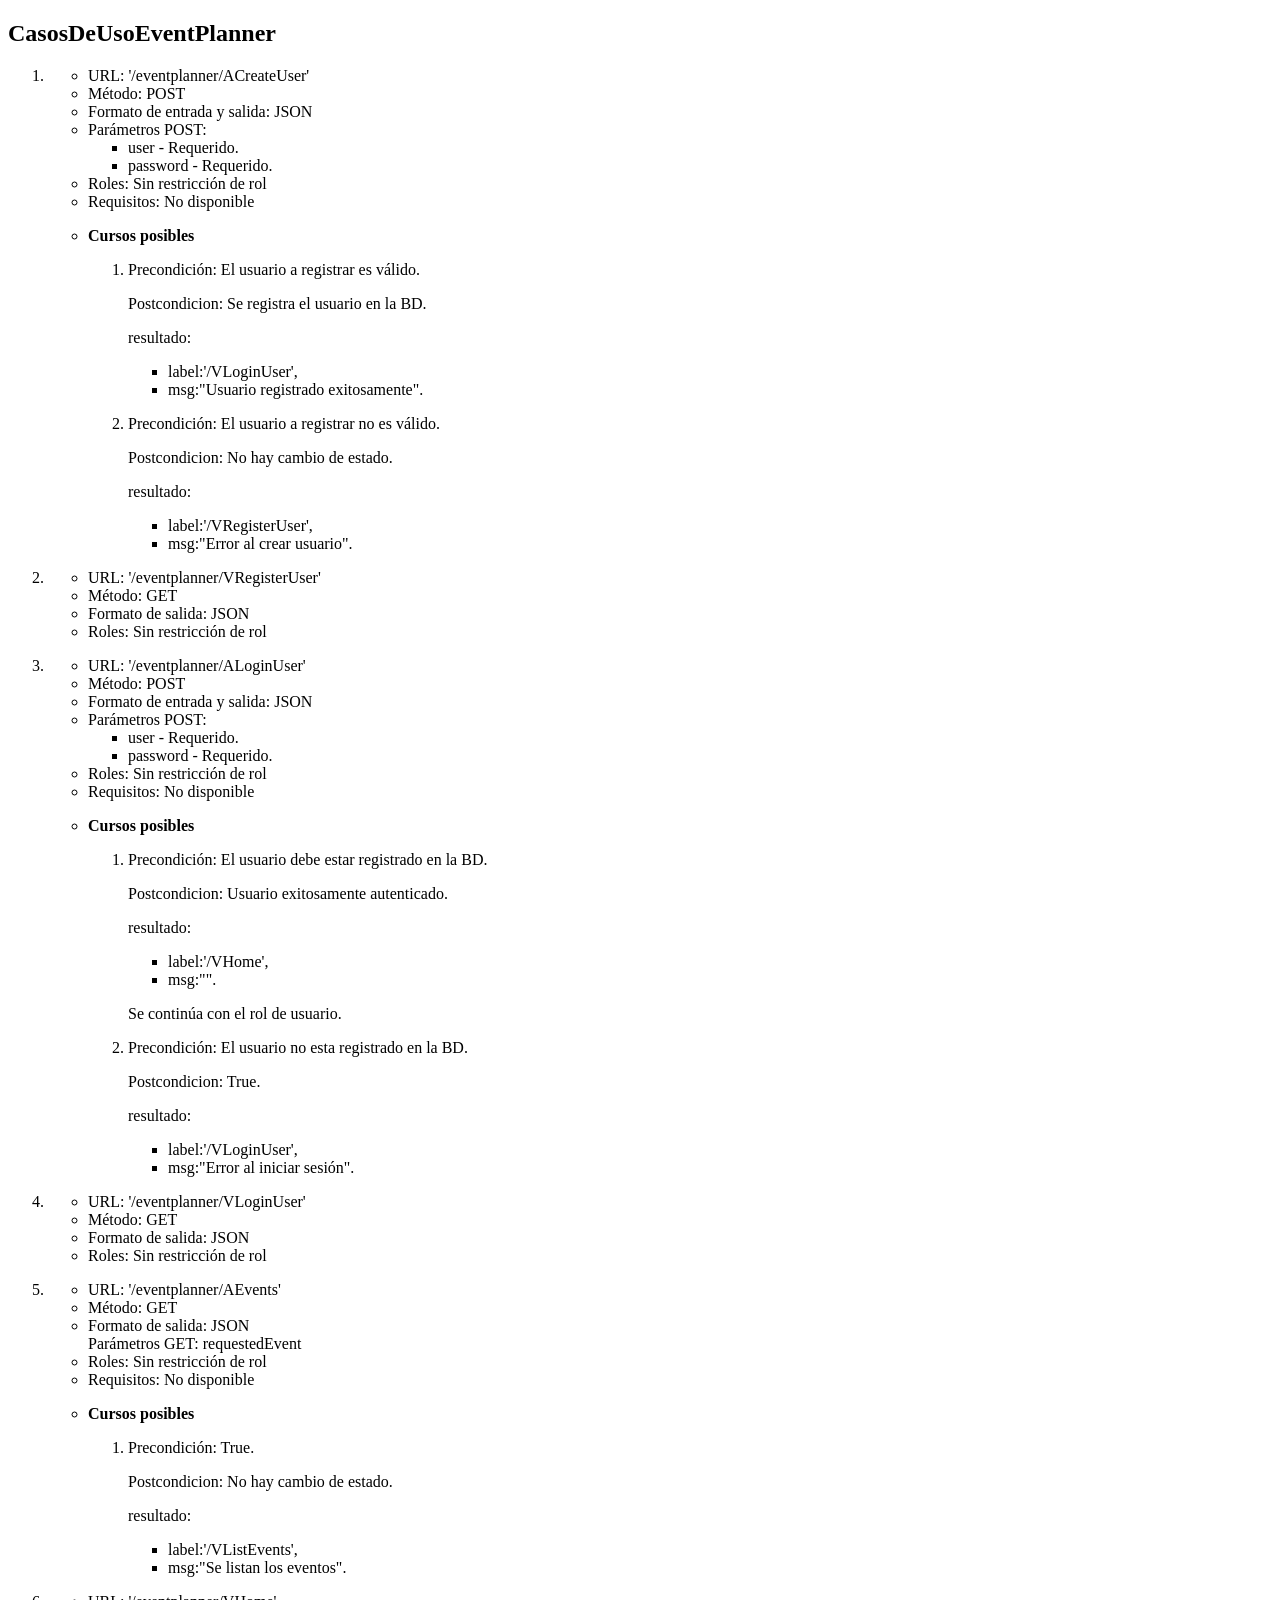
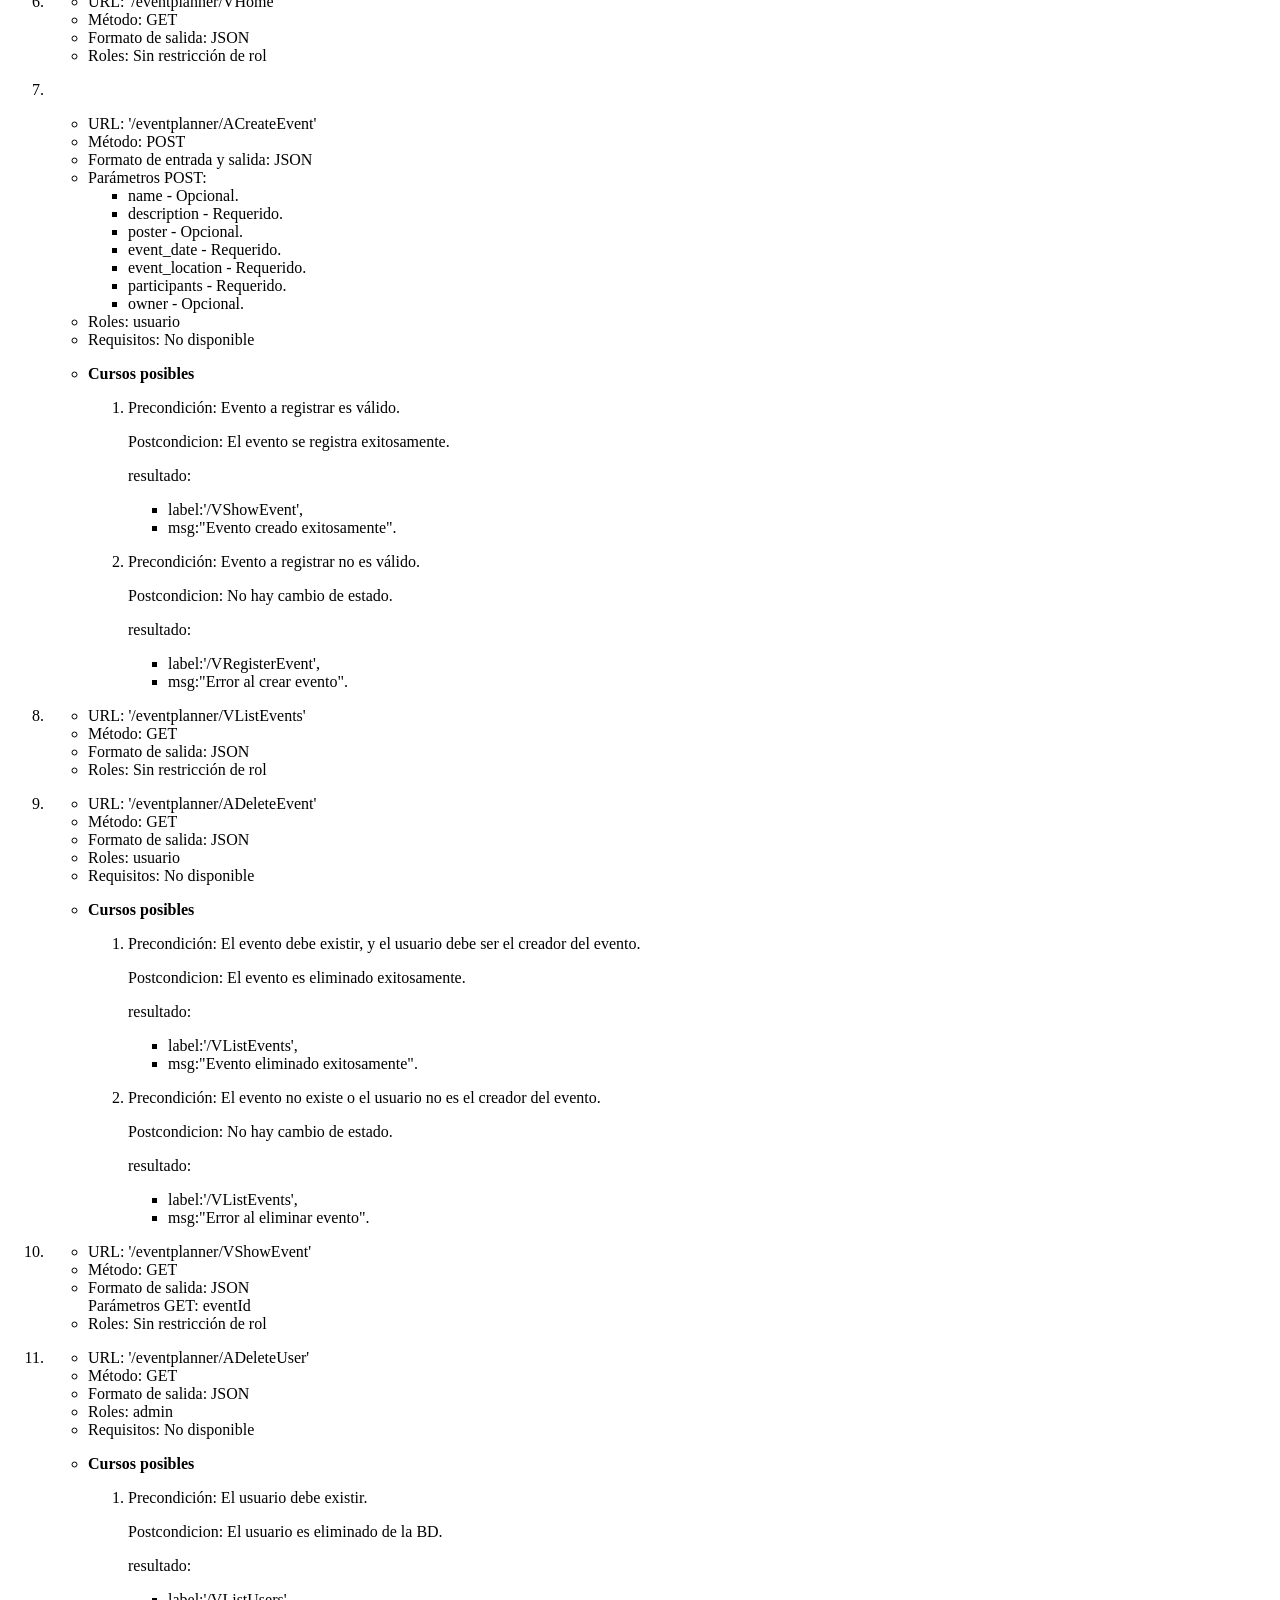
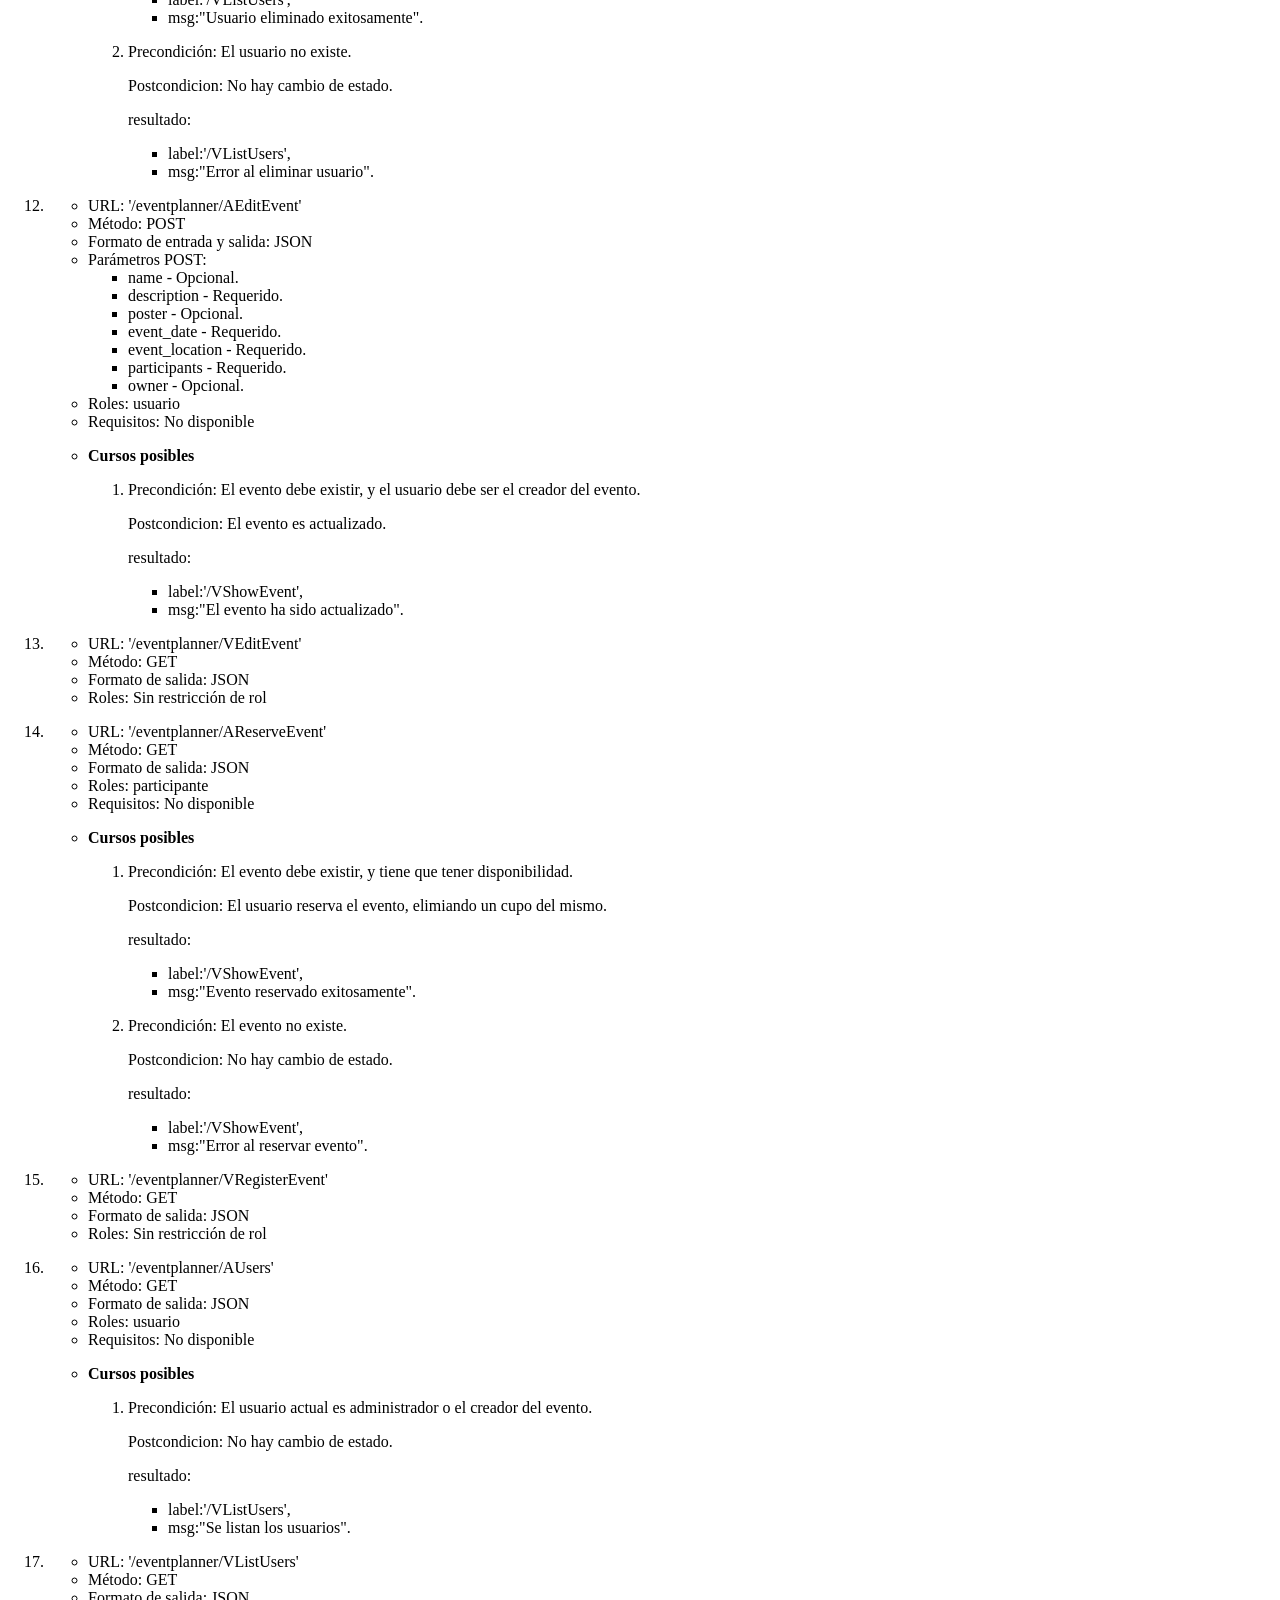
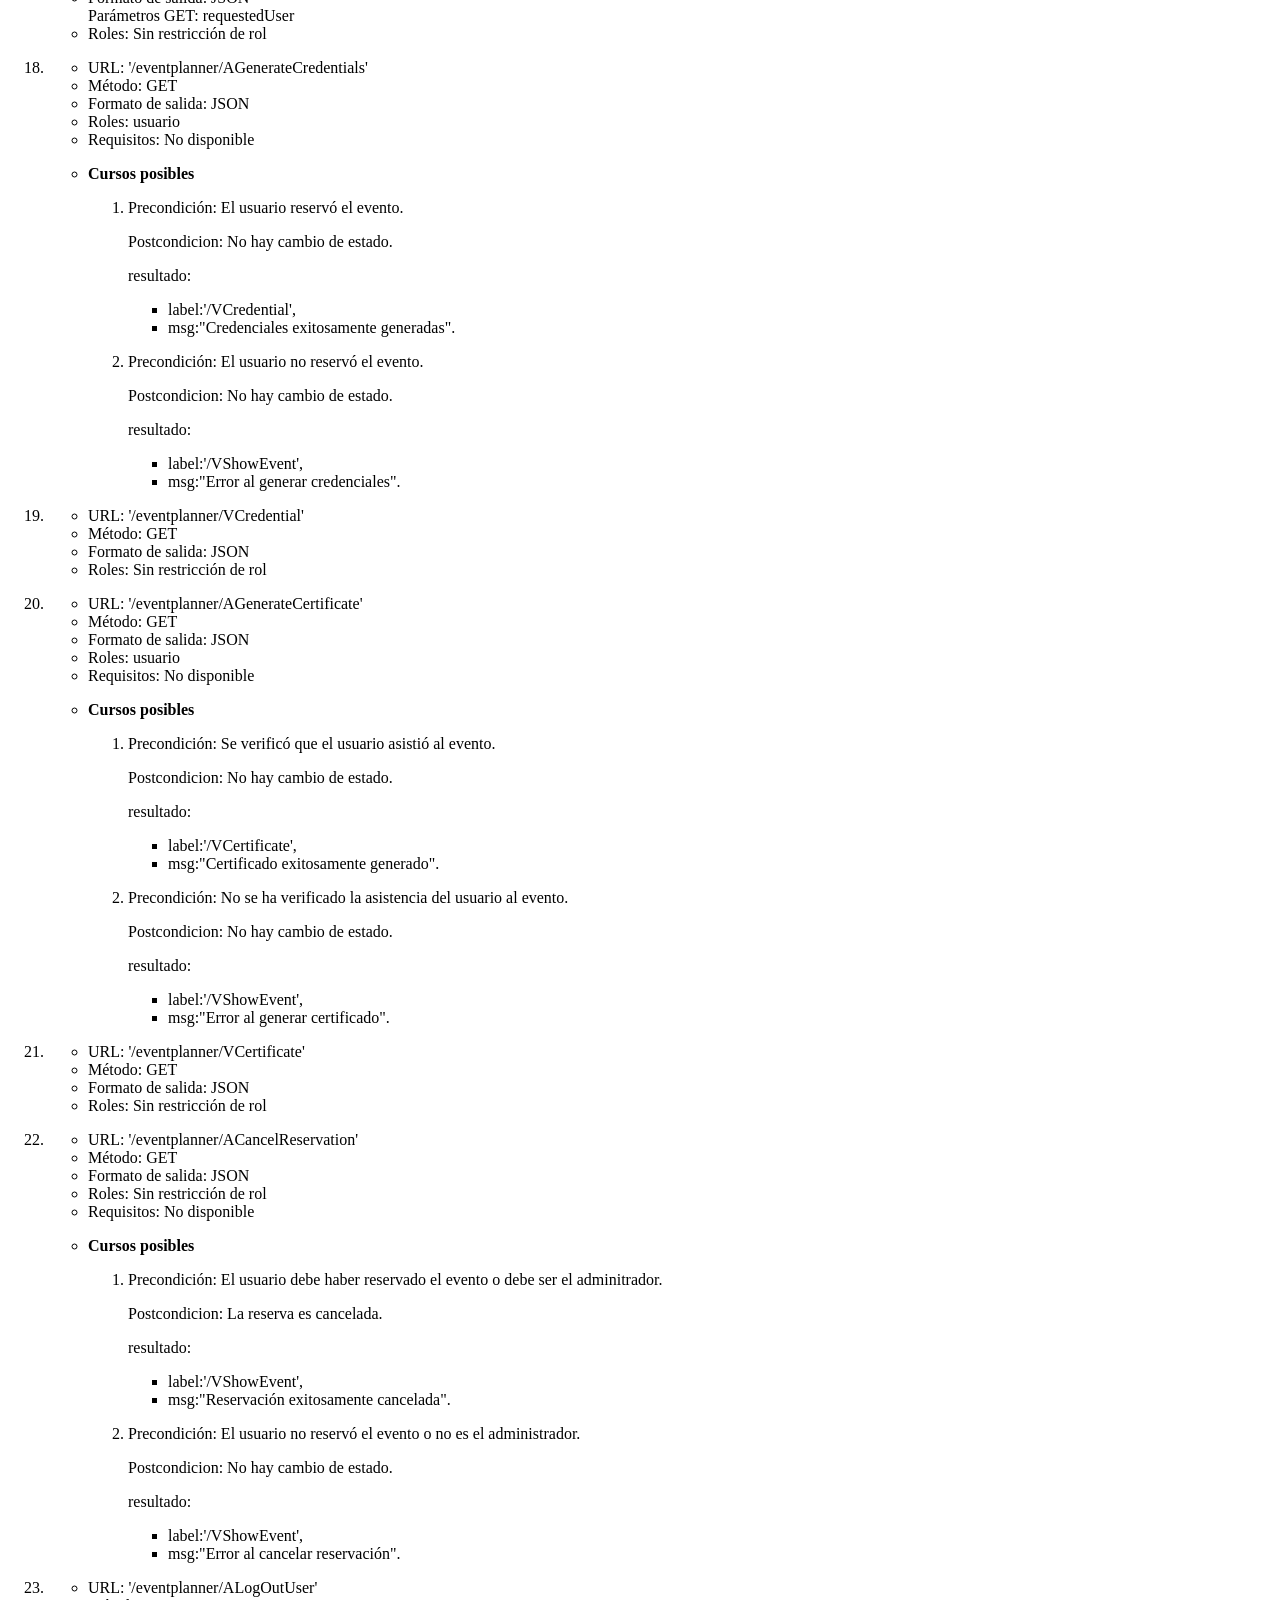
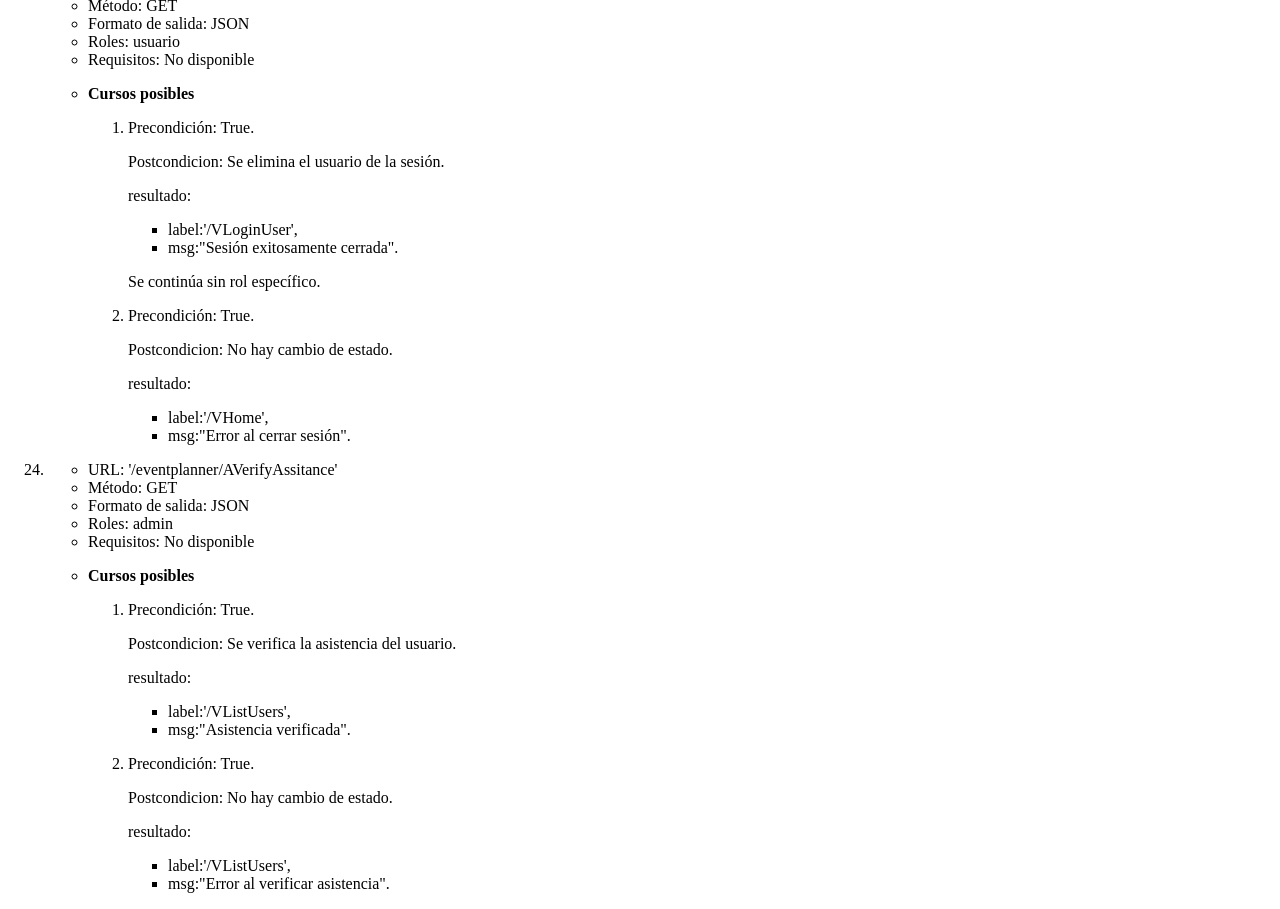
==== app/API.html @ bba498ab "First commit App generated with cohesion (http://cohesion.ddns.net/cohesion/)" ====
<!DOCTYPE html>
<html>
<head>
  <meta charset="UTF-8">
</head>
<body>
<h2>CasosDeUsoEventPlanner</h2>
<p></p>
<ol>
 <li>
  <p></p>
  <ul>
   <li>URL: '/eventplanner/ACreateUser'</li>
   <li>Método: POST</li><li>Formato de entrada y salida: JSON</li>
<li>Parámetros POST:
    <ul>     <li>user -  
Requerido. 
     </li>     <li>password -  
Requerido. 
     </li>
    </ul>
   </li>
   <li>Roles: Sin restricción de rol
   <li>Requisitos: No disponible
   <li>
    <p><strong>Cursos posibles</strong></p>
    <ol>
     <li>
<p>Precondición: El usuario a registrar es válido.</p>
<p>Postcondicion: Se registra el usuario en la BD.</p>
      <p>resultado:</p>
      <ul>
       <li>label:'/VLoginUser',</li>
       <li> msg:"Usuario registrado exitosamente".</li>
      </ul>
     </li>
     <li>
<p>Precondición: El usuario a registrar no es válido.</p>
<p>Postcondicion: No hay cambio de estado.</p>
      <p>resultado:</p>
      <ul>
       <li>label:'/VRegisterUser',</li>
       <li> msg:"Error al crear usuario".</li>
      </ul>
     </li>

    </ol>
   </li>
  </ul>
 </li> <li>
  <p></p>
  <ul>
   <li>URL: '/eventplanner/VRegisterUser'</li>
   <li>Método: GET</li><li>Formato de salida: JSON</li>
   <li>Roles: Sin restricción de rol
  </ul>
 </li> <li>
  <p></p>
  <ul>
   <li>URL: '/eventplanner/ALoginUser'</li>
   <li>Método: POST</li><li>Formato de entrada y salida: JSON</li>
<li>Parámetros POST:
    <ul>     <li>user -  
Requerido. 
     </li>     <li>password -  
Requerido. 
     </li>
    </ul>
   </li>
   <li>Roles: Sin restricción de rol
   <li>Requisitos: No disponible
   <li>
    <p><strong>Cursos posibles</strong></p>
    <ol>
     <li>
<p>Precondición: El usuario debe estar registrado en la BD.</p>
<p>Postcondicion: Usuario exitosamente autenticado.</p>
      <p>resultado:</p>
      <ul>
       <li>label:'/VHome',</li>
       <li> msg:"".</li>
      </ul>
<p>Se continúa con el rol de usuario.</p>
     </li>
     <li>
<p>Precondición: El usuario no esta registrado en la BD.</p>
<p>Postcondicion: True.</p>
      <p>resultado:</p>
      <ul>
       <li>label:'/VLoginUser',</li>
       <li> msg:"Error al iniciar sesión".</li>
      </ul>
     </li>

    </ol>
   </li>
  </ul>
 </li> <li>
  <p></p>
  <ul>
   <li>URL: '/eventplanner/VLoginUser'</li>
   <li>Método: GET</li><li>Formato de salida: JSON</li>
   <li>Roles: Sin restricción de rol
  </ul>
 </li> <li>
  <p></p>
  <ul>
   <li>URL: '/eventplanner/AEvents'</li>
   <li>Método: GET</li><li>Formato de salida: JSON</li>
Parámetros GET: requestedEvent
   <li>Roles: Sin restricción de rol
   <li>Requisitos: No disponible
   <li>
    <p><strong>Cursos posibles</strong></p>
    <ol>
     <li>
<p>Precondición: True.</p>
<p>Postcondicion: No hay cambio de estado.</p>
      <p>resultado:</p>
      <ul>
       <li>label:'/VListEvents',</li>
       <li> msg:"Se listan los eventos".</li>
      </ul>
     </li>

    </ol>
   </li>
  </ul>
 </li> <li>
  <p></p>
  <ul>
   <li>URL: '/eventplanner/VHome'</li>
   <li>Método: GET</li><li>Formato de salida: JSON</li>
   <li>Roles: Sin restricción de rol
  </ul>
 </li> <li>
  <p><br></p>
  <ul>
   <li>URL: '/eventplanner/ACreateEvent'</li>
   <li>Método: POST</li><li>Formato de entrada y salida: JSON</li>
<li>Parámetros POST:
    <ul>     <li>name -  
Opcional. 
     </li>     <li>description -  
Requerido. 
     </li>     <li>poster -  
Opcional. 
     </li>     <li>event_date -  
Requerido. 
     </li>     <li>event_location -  
Requerido. 
     </li>     <li>participants -  
Requerido. 
     </li>     <li>owner -  
Opcional. 
     </li>
    </ul>
   </li>
   <li>Roles: usuario </li>
   <li>Requisitos: No disponible
   <li>
    <p><strong>Cursos posibles</strong></p>
    <ol>
     <li>
<p>Precondición: Evento a registrar es válido.</p>
<p>Postcondicion: El evento se registra exitosamente.</p>
      <p>resultado:</p>
      <ul>
       <li>label:'/VShowEvent',</li>
       <li> msg:"Evento creado exitosamente".</li>
      </ul>
     </li>
     <li>
<p>Precondición: Evento a registrar no es válido.</p>
<p>Postcondicion: No hay cambio de estado.</p>
      <p>resultado:</p>
      <ul>
       <li>label:'/VRegisterEvent',</li>
       <li> msg:"Error al crear evento".</li>
      </ul>
     </li>

    </ol>
   </li>
  </ul>
 </li> <li>
  <p></p>
  <ul>
   <li>URL: '/eventplanner/VListEvents'</li>
   <li>Método: GET</li><li>Formato de salida: JSON</li>
   <li>Roles: Sin restricción de rol
  </ul>
 </li> <li>
  <p></p>
  <ul>
   <li>URL: '/eventplanner/ADeleteEvent'</li>
   <li>Método: GET</li><li>Formato de salida: JSON</li>
   <li>Roles: usuario </li>
   <li>Requisitos: No disponible
   <li>
    <p><strong>Cursos posibles</strong></p>
    <ol>
     <li>
<p>Precondición: El evento debe existir, y el usuario debe ser el creador del evento.</p>
<p>Postcondicion: El evento es eliminado exitosamente.</p>
      <p>resultado:</p>
      <ul>
       <li>label:'/VListEvents',</li>
       <li> msg:"Evento eliminado exitosamente".</li>
      </ul>
     </li>
     <li>
<p>Precondición: El evento no existe o el usuario no es el creador del evento.</p>
<p>Postcondicion: No hay cambio de estado.</p>
      <p>resultado:</p>
      <ul>
       <li>label:'/VListEvents',</li>
       <li> msg:"Error al eliminar evento".</li>
      </ul>
     </li>

    </ol>
   </li>
  </ul>
 </li> <li>
  <p></p>
  <ul>
   <li>URL: '/eventplanner/VShowEvent'</li>
   <li>Método: GET</li><li>Formato de salida: JSON</li>
Parámetros GET: eventId
   <li>Roles: Sin restricción de rol
  </ul>
 </li> <li>
  <p></p>
  <ul>
   <li>URL: '/eventplanner/ADeleteUser'</li>
   <li>Método: GET</li><li>Formato de salida: JSON</li>
   <li>Roles: admin </li>
   <li>Requisitos: No disponible
   <li>
    <p><strong>Cursos posibles</strong></p>
    <ol>
     <li>
<p>Precondición: El usuario debe existir.</p>
<p>Postcondicion: El usuario es eliminado de la BD.</p>
      <p>resultado:</p>
      <ul>
       <li>label:'/VListUsers',</li>
       <li> msg:"Usuario eliminado exitosamente".</li>
      </ul>
     </li>
     <li>
<p>Precondición: El usuario no existe.</p>
<p>Postcondicion: No hay cambio de estado.</p>
      <p>resultado:</p>
      <ul>
       <li>label:'/VListUsers',</li>
       <li> msg:"Error al eliminar usuario".</li>
      </ul>
     </li>

    </ol>
   </li>
  </ul>
 </li> <li>
  <p></p>
  <ul>
   <li>URL: '/eventplanner/AEditEvent'</li>
   <li>Método: POST</li><li>Formato de entrada y salida: JSON</li>
<li>Parámetros POST:
    <ul>     <li>name -  
Opcional. 
     </li>     <li>description -  
Requerido. 
     </li>     <li>poster -  
Opcional. 
     </li>     <li>event_date -  
Requerido. 
     </li>     <li>event_location -  
Requerido. 
     </li>     <li>participants -  
Requerido. 
     </li>     <li>owner -  
Opcional. 
     </li>
    </ul>
   </li>
   <li>Roles: usuario </li>
   <li>Requisitos: No disponible
   <li>
    <p><strong>Cursos posibles</strong></p>
    <ol>
     <li>
<p>Precondición: El evento debe existir, y el usuario debe ser el creador del evento.</p>
<p>Postcondicion: El evento es actualizado.</p>
      <p>resultado:</p>
      <ul>
       <li>label:'/VShowEvent',</li>
       <li> msg:"El evento ha sido actualizado".</li>
      </ul>
     </li>

    </ol>
   </li>
  </ul>
 </li> <li>
  <p></p>
  <ul>
   <li>URL: '/eventplanner/VEditEvent'</li>
   <li>Método: GET</li><li>Formato de salida: JSON</li>
   <li>Roles: Sin restricción de rol
  </ul>
 </li> <li>
  <p></p>
  <ul>
   <li>URL: '/eventplanner/AReserveEvent'</li>
   <li>Método: GET</li><li>Formato de salida: JSON</li>
   <li>Roles: participante </li>
   <li>Requisitos: No disponible
   <li>
    <p><strong>Cursos posibles</strong></p>
    <ol>
     <li>
<p>Precondición: El evento debe existir, y tiene que tener disponibilidad.</p>
<p>Postcondicion: El usuario reserva el evento, elimiando un cupo del mismo.</p>
      <p>resultado:</p>
      <ul>
       <li>label:'/VShowEvent',</li>
       <li> msg:"Evento reservado exitosamente".</li>
      </ul>
     </li>
     <li>
<p>Precondición: El evento no existe.</p>
<p>Postcondicion: No hay cambio de estado.</p>
      <p>resultado:</p>
      <ul>
       <li>label:'/VShowEvent',</li>
       <li> msg:"Error al reservar evento".</li>
      </ul>
     </li>

    </ol>
   </li>
  </ul>
 </li> <li>
  <p></p>
  <ul>
   <li>URL: '/eventplanner/VRegisterEvent'</li>
   <li>Método: GET</li><li>Formato de salida: JSON</li>
   <li>Roles: Sin restricción de rol
  </ul>
 </li> <li>
  <p></p>
  <ul>
   <li>URL: '/eventplanner/AUsers'</li>
   <li>Método: GET</li><li>Formato de salida: JSON</li>
   <li>Roles: usuario </li>
   <li>Requisitos: No disponible
   <li>
    <p><strong>Cursos posibles</strong></p>
    <ol>
     <li>
<p>Precondición: El usuario actual es administrador o el creador del evento.</p>
<p>Postcondicion: No hay cambio de estado.</p>
      <p>resultado:</p>
      <ul>
       <li>label:'/VListUsers',</li>
       <li> msg:"Se listan los usuarios".</li>
      </ul>
     </li>

    </ol>
   </li>
  </ul>
 </li> <li>
  <p></p>
  <ul>
   <li>URL: '/eventplanner/VListUsers'</li>
   <li>Método: GET</li><li>Formato de salida: JSON</li>
Parámetros GET: requestedUser
   <li>Roles: Sin restricción de rol
  </ul>
 </li> <li>
  <p></p>
  <ul>
   <li>URL: '/eventplanner/AGenerateCredentials'</li>
   <li>Método: GET</li><li>Formato de salida: JSON</li>
   <li>Roles: usuario </li>
   <li>Requisitos: No disponible
   <li>
    <p><strong>Cursos posibles</strong></p>
    <ol>
     <li>
<p>Precondición: El usuario reservó el evento.</p>
<p>Postcondicion: No hay cambio de estado.</p>
      <p>resultado:</p>
      <ul>
       <li>label:'/VCredential',</li>
       <li> msg:"Credenciales exitosamente generadas".</li>
      </ul>
     </li>
     <li>
<p>Precondición: El usuario no reservó el evento.</p>
<p>Postcondicion: No hay cambio de estado.</p>
      <p>resultado:</p>
      <ul>
       <li>label:'/VShowEvent',</li>
       <li> msg:"Error al generar credenciales".</li>
      </ul>
     </li>

    </ol>
   </li>
  </ul>
 </li> <li>
  <p></p>
  <ul>
   <li>URL: '/eventplanner/VCredential'</li>
   <li>Método: GET</li><li>Formato de salida: JSON</li>
   <li>Roles: Sin restricción de rol
  </ul>
 </li> <li>
  <p></p>
  <ul>
   <li>URL: '/eventplanner/AGenerateCertificate'</li>
   <li>Método: GET</li><li>Formato de salida: JSON</li>
   <li>Roles: usuario </li>
   <li>Requisitos: No disponible
   <li>
    <p><strong>Cursos posibles</strong></p>
    <ol>
     <li>
<p>Precondición: Se verificó que el usuario asistió al evento.</p>
<p>Postcondicion: No hay cambio de estado.</p>
      <p>resultado:</p>
      <ul>
       <li>label:'/VCertificate',</li>
       <li> msg:"Certificado exitosamente generado".</li>
      </ul>
     </li>
     <li>
<p>Precondición: No se ha verificado la asistencia del usuario al evento.</p>
<p>Postcondicion: No hay cambio de estado.</p>
      <p>resultado:</p>
      <ul>
       <li>label:'/VShowEvent',</li>
       <li> msg:"Error al generar certificado".</li>
      </ul>
     </li>

    </ol>
   </li>
  </ul>
 </li> <li>
  <p></p>
  <ul>
   <li>URL: '/eventplanner/VCertificate'</li>
   <li>Método: GET</li><li>Formato de salida: JSON</li>
   <li>Roles: Sin restricción de rol
  </ul>
 </li> <li>
  <p></p>
  <ul>
   <li>URL: '/eventplanner/ACancelReservation'</li>
   <li>Método: GET</li><li>Formato de salida: JSON</li>
   <li>Roles: Sin restricción de rol
   <li>Requisitos: No disponible
   <li>
    <p><strong>Cursos posibles</strong></p>
    <ol>
     <li>
<p>Precondición: El usuario debe haber reservado el evento o debe ser el adminitrador.</p>
<p>Postcondicion: La reserva es cancelada.</p>
      <p>resultado:</p>
      <ul>
       <li>label:'/VShowEvent',</li>
       <li> msg:"Reservación exitosamente cancelada".</li>
      </ul>
     </li>
     <li>
<p>Precondición: El usuario no reservó el evento o no es el administrador.</p>
<p>Postcondicion: No hay cambio de estado.</p>
      <p>resultado:</p>
      <ul>
       <li>label:'/VShowEvent',</li>
       <li> msg:"Error al cancelar reservación".</li>
      </ul>
     </li>

    </ol>
   </li>
  </ul>
 </li> <li>
  <p></p>
  <ul>
   <li>URL: '/eventplanner/ALogOutUser'</li>
   <li>Método: GET</li><li>Formato de salida: JSON</li>
   <li>Roles: usuario </li>
   <li>Requisitos: No disponible
   <li>
    <p><strong>Cursos posibles</strong></p>
    <ol>
     <li>
<p>Precondición: True.</p>
<p>Postcondicion: Se elimina el usuario de la sesión.</p>
      <p>resultado:</p>
      <ul>
       <li>label:'/VLoginUser',</li>
       <li> msg:"Sesión exitosamente cerrada".</li>
      </ul>
<p>Se continúa sin rol específico.</p>
     </li>
     <li>
<p>Precondición: True.</p>
<p>Postcondicion: No hay cambio de estado.</p>
      <p>resultado:</p>
      <ul>
       <li>label:'/VHome',</li>
       <li> msg:"Error al cerrar sesión".</li>
      </ul>
     </li>

    </ol>
   </li>
  </ul>
 </li> <li>
  <p></p>
  <ul>
   <li>URL: '/eventplanner/AVerifyAssitance'</li>
   <li>Método: GET</li><li>Formato de salida: JSON</li>
   <li>Roles: admin </li>
   <li>Requisitos: No disponible
   <li>
    <p><strong>Cursos posibles</strong></p>
    <ol>
     <li>
<p>Precondición: True.</p>
<p>Postcondicion: Se verifica la asistencia del usuario.</p>
      <p>resultado:</p>
      <ul>
       <li>label:'/VListUsers',</li>
       <li> msg:"Asistencia verificada".</li>
      </ul>
     </li>
     <li>
<p>Precondición: True.</p>
<p>Postcondicion: No hay cambio de estado.</p>
      <p>resultado:</p>
      <ul>
       <li>label:'/VListUsers',</li>
       <li> msg:"Error al verificar asistencia".</li>
      </ul>
     </li>

    </ol>
   </li>
  </ul>
 </li>
</ol>

</html>
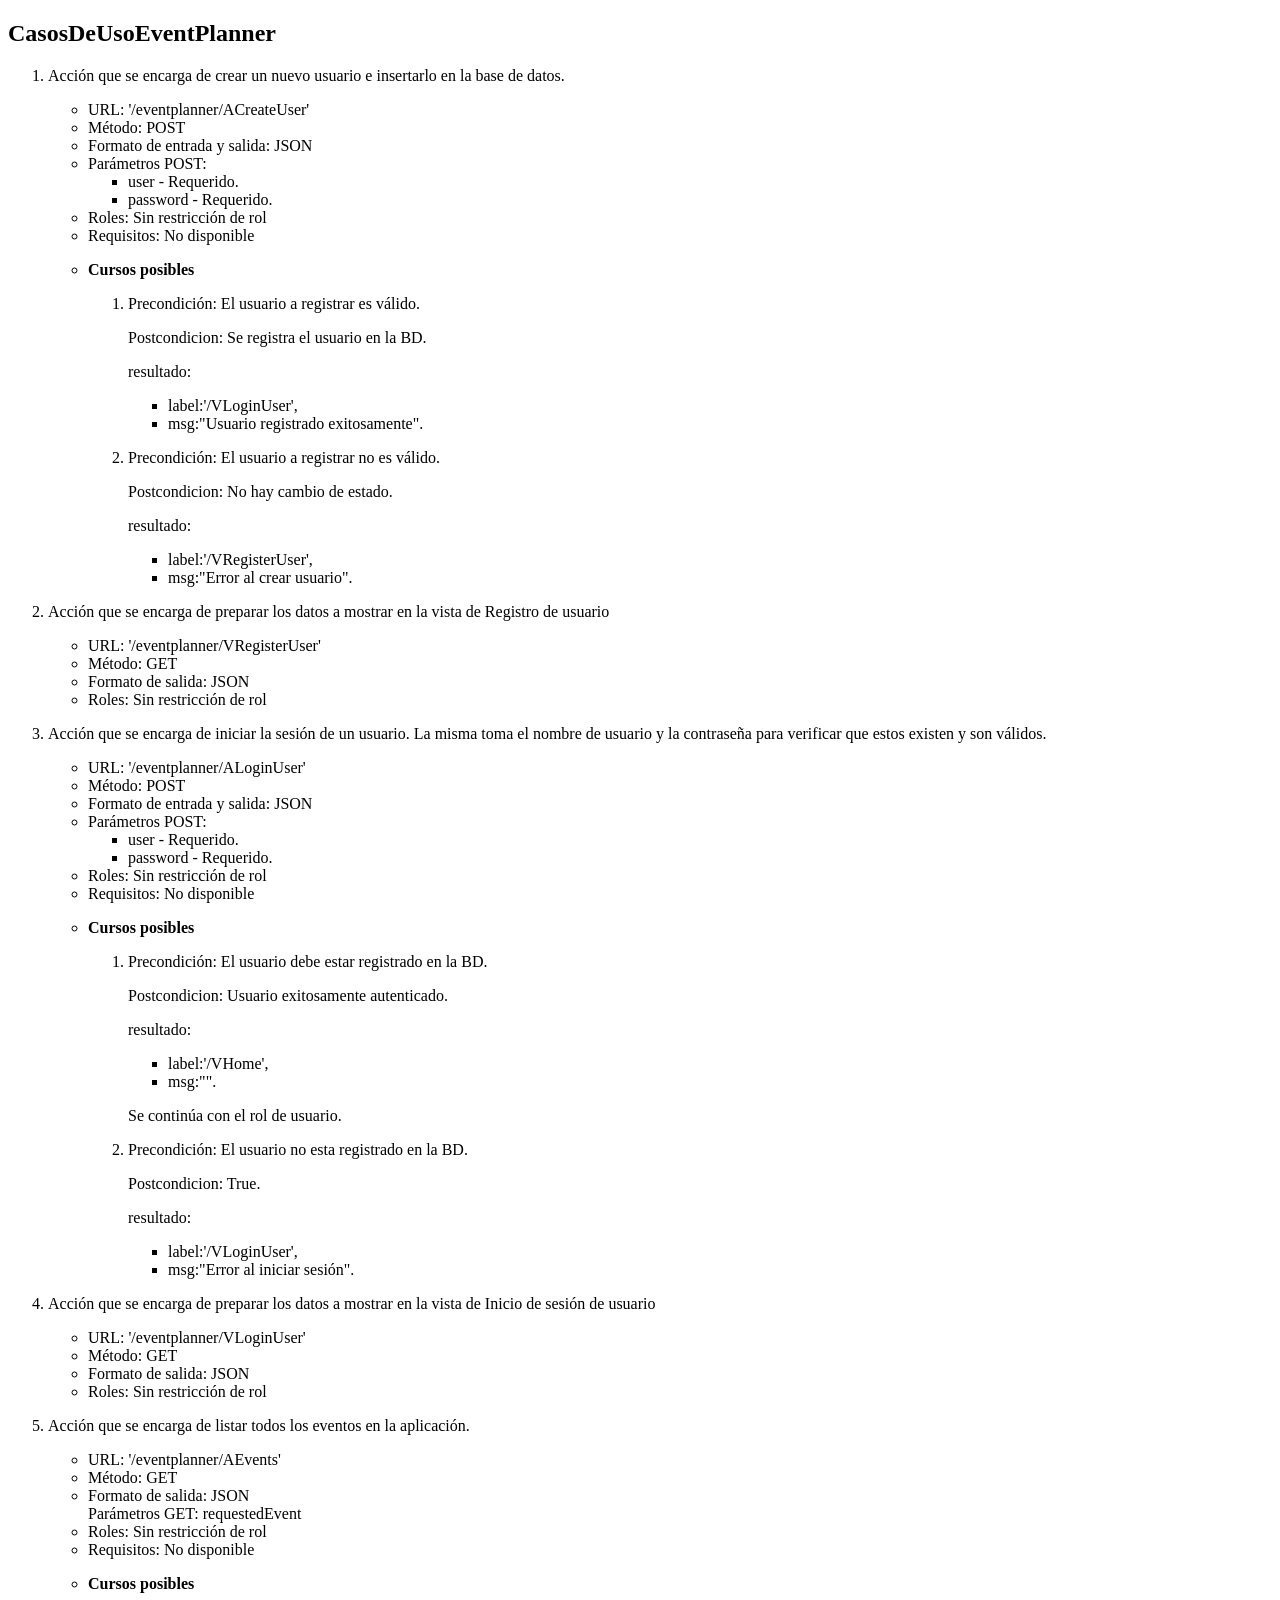
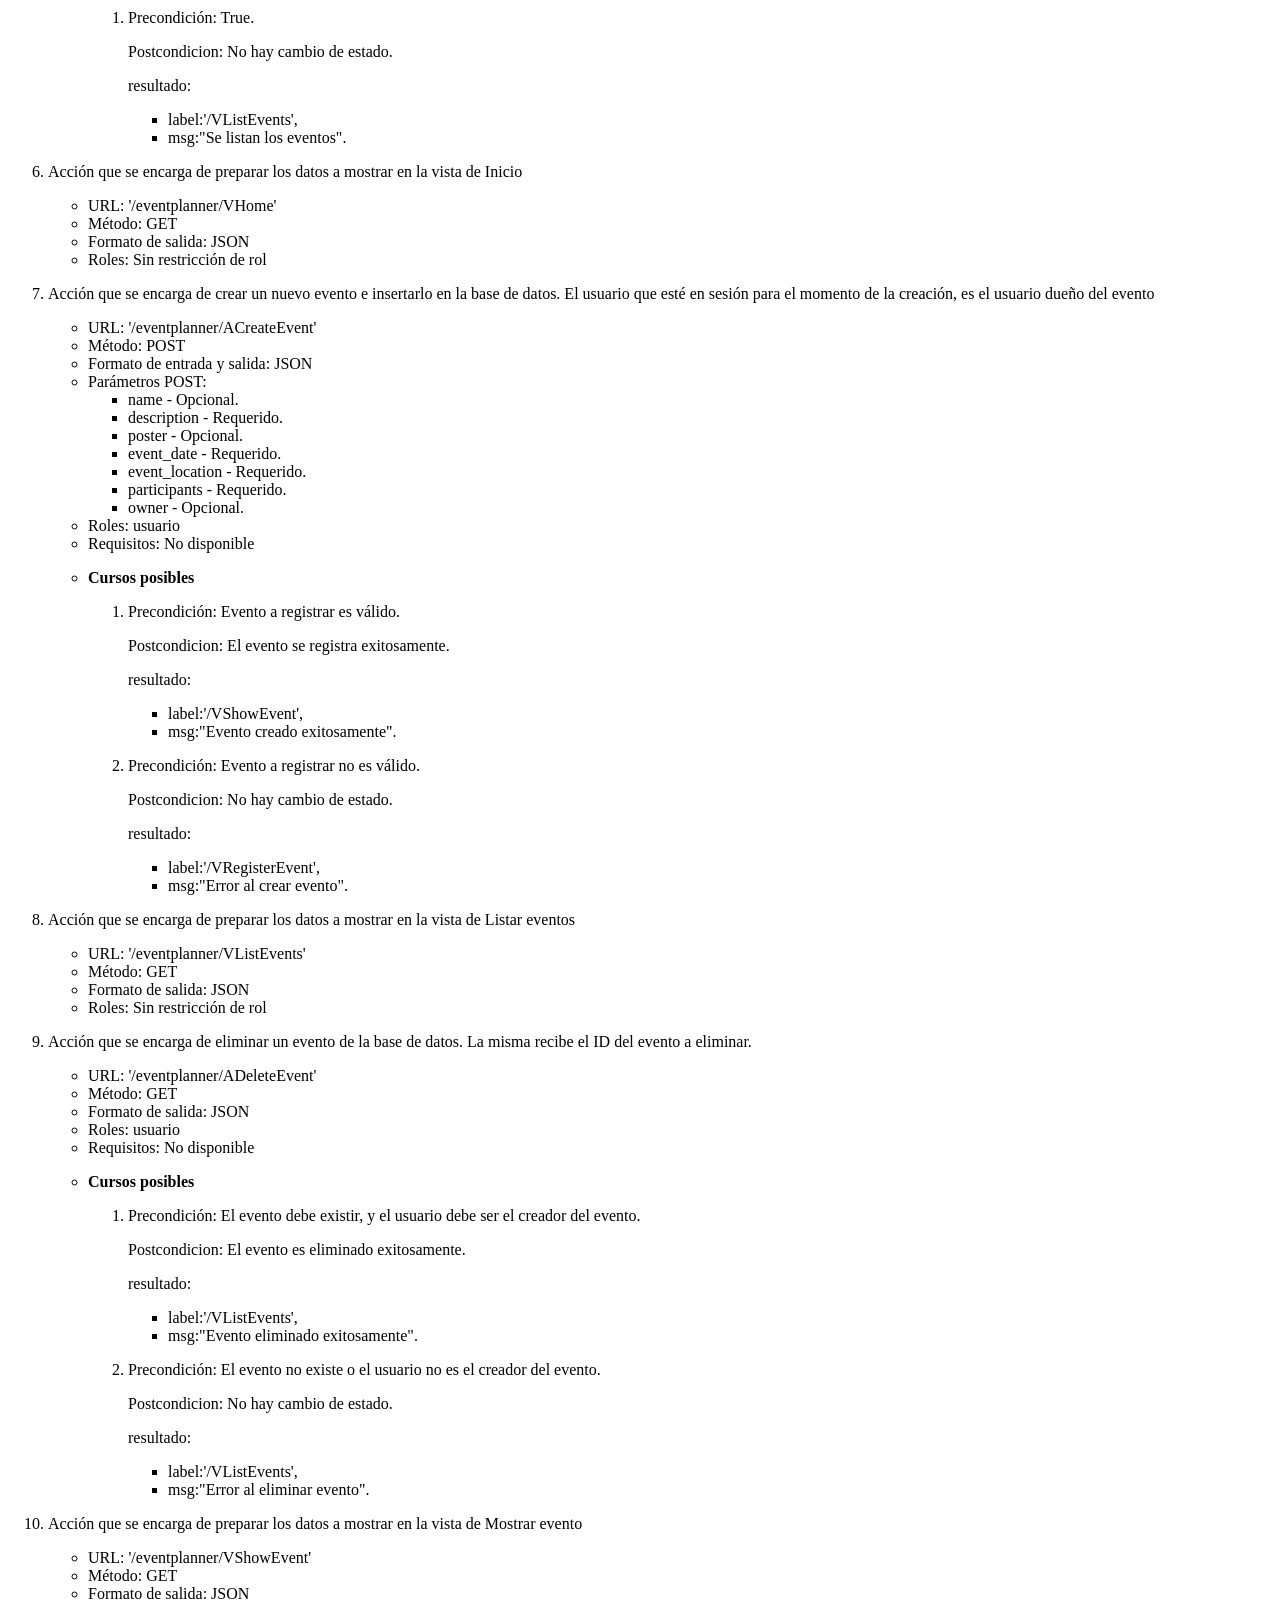
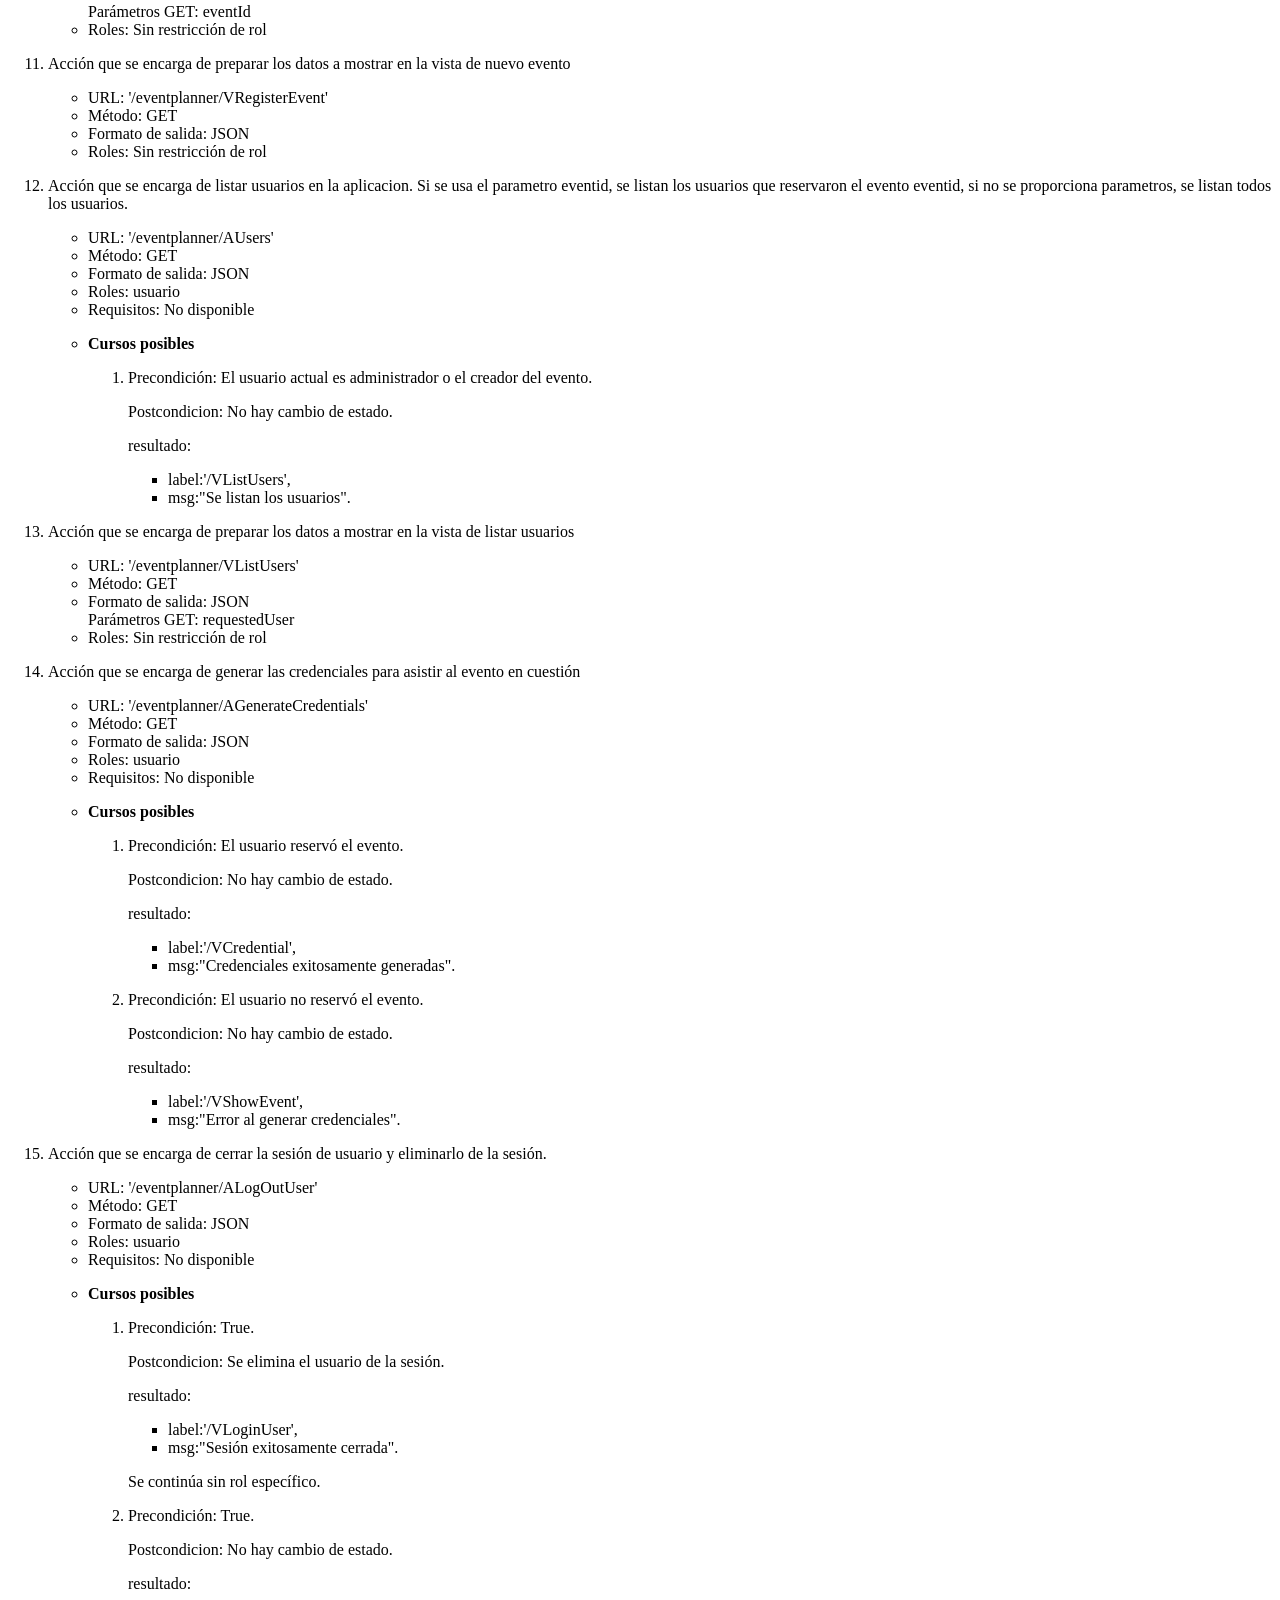
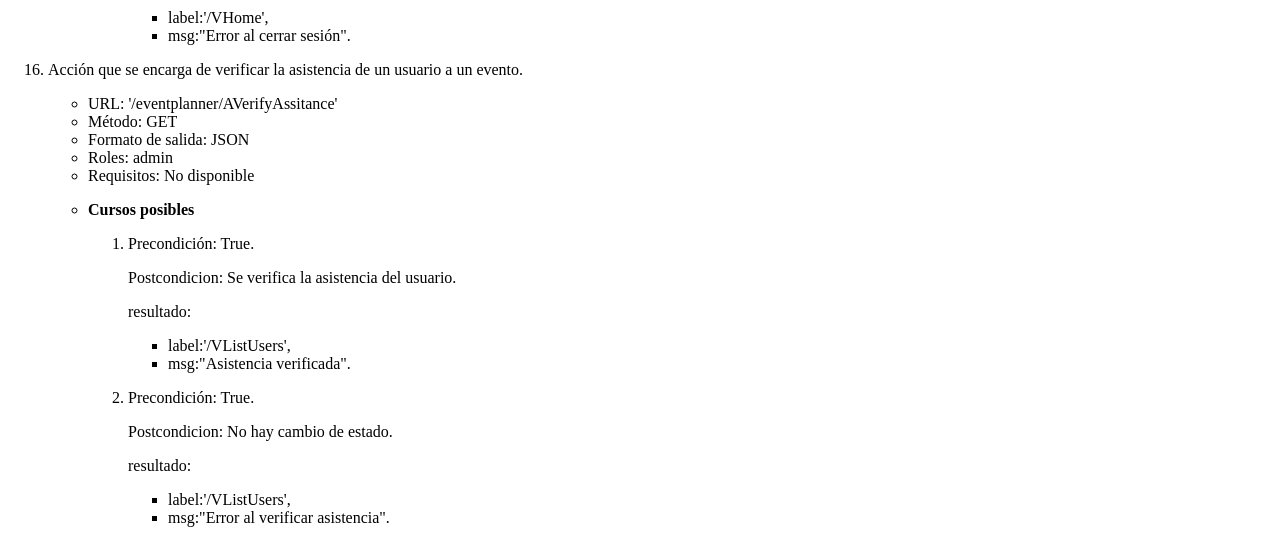
==== commit b03f6994: "Agregado API Eventos se listan todos" ====
--- a/app/API.html
+++ b/app/API.html
@@ -1,561 +1,380 @@
 <!DOCTYPE html>
 <html>
 <head>
-  <meta charset="UTF-8">
+<meta charset="UTF-8">
 </head>
 <body>
 <h2>CasosDeUsoEventPlanner</h2>
 <p></p>
 <ol>
- <li>
-  <p></p>
-  <ul>
-   <li>URL: '/eventplanner/ACreateUser'</li>
-   <li>Método: POST</li><li>Formato de entrada y salida: JSON</li>
-<li>Parámetros POST:
-    <ul>     <li>user -  
-Requerido. 
-     </li>     <li>password -  
-Requerido. 
-     </li>
-    </ul>
-   </li>
-   <li>Roles: Sin restricción de rol
-   <li>Requisitos: No disponible
-   <li>
-    <p><strong>Cursos posibles</strong></p>
-    <ol>
-     <li>
-<p>Precondición: El usuario a registrar es válido.</p>
-<p>Postcondicion: Se registra el usuario en la BD.</p>
-      <p>resultado:</p>
-      <ul>
-       <li>label:'/VLoginUser',</li>
-       <li> msg:"Usuario registrado exitosamente".</li>
-      </ul>
-     </li>
-     <li>
-<p>Precondición: El usuario a registrar no es válido.</p>
-<p>Postcondicion: No hay cambio de estado.</p>
-      <p>resultado:</p>
-      <ul>
-       <li>label:'/VRegisterUser',</li>
-       <li> msg:"Error al crear usuario".</li>
-      </ul>
-     </li>
-
-    </ol>
-   </li>
-  </ul>
- </li> <li>
-  <p></p>
-  <ul>
-   <li>URL: '/eventplanner/VRegisterUser'</li>
-   <li>Método: GET</li><li>Formato de salida: JSON</li>
-   <li>Roles: Sin restricción de rol
-  </ul>
- </li> <li>
-  <p></p>
-  <ul>
-   <li>URL: '/eventplanner/ALoginUser'</li>
-   <li>Método: POST</li><li>Formato de entrada y salida: JSON</li>
-<li>Parámetros POST:
-    <ul>     <li>user -  
-Requerido. 
-     </li>     <li>password -  
-Requerido. 
-     </li>
-    </ul>
-   </li>
-   <li>Roles: Sin restricción de rol
-   <li>Requisitos: No disponible
-   <li>
-    <p><strong>Cursos posibles</strong></p>
-    <ol>
-     <li>
-<p>Precondición: El usuario debe estar registrado en la BD.</p>
-<p>Postcondicion: Usuario exitosamente autenticado.</p>
-      <p>resultado:</p>
-      <ul>
-       <li>label:'/VHome',</li>
-       <li> msg:"".</li>
-      </ul>
-<p>Se continúa con el rol de usuario.</p>
-     </li>
-     <li>
-<p>Precondición: El usuario no esta registrado en la BD.</p>
-<p>Postcondicion: True.</p>
-      <p>resultado:</p>
-      <ul>
-       <li>label:'/VLoginUser',</li>
-       <li> msg:"Error al iniciar sesión".</li>
-      </ul>
-     </li>
-
-    </ol>
-   </li>
-  </ul>
- </li> <li>
-  <p></p>
-  <ul>
-   <li>URL: '/eventplanner/VLoginUser'</li>
-   <li>Método: GET</li><li>Formato de salida: JSON</li>
-   <li>Roles: Sin restricción de rol
-  </ul>
- </li> <li>
-  <p></p>
-  <ul>
-   <li>URL: '/eventplanner/AEvents'</li>
-   <li>Método: GET</li><li>Formato de salida: JSON</li>
-Parámetros GET: requestedEvent
-   <li>Roles: Sin restricción de rol
-   <li>Requisitos: No disponible
-   <li>
-    <p><strong>Cursos posibles</strong></p>
-    <ol>
-     <li>
-<p>Precondición: True.</p>
-<p>Postcondicion: No hay cambio de estado.</p>
-      <p>resultado:</p>
-      <ul>
-       <li>label:'/VListEvents',</li>
-       <li> msg:"Se listan los eventos".</li>
-      </ul>
-     </li>
-
-    </ol>
-   </li>
-  </ul>
- </li> <li>
-  <p></p>
-  <ul>
-   <li>URL: '/eventplanner/VHome'</li>
-   <li>Método: GET</li><li>Formato de salida: JSON</li>
-   <li>Roles: Sin restricción de rol
-  </ul>
- </li> <li>
-  <p><br></p>
-  <ul>
-   <li>URL: '/eventplanner/ACreateEvent'</li>
-   <li>Método: POST</li><li>Formato de entrada y salida: JSON</li>
-<li>Parámetros POST:
-    <ul>     <li>name -  
-Opcional. 
-     </li>     <li>description -  
-Requerido. 
-     </li>     <li>poster -  
-Opcional. 
-     </li>     <li>event_date -  
-Requerido. 
-     </li>     <li>event_location -  
-Requerido. 
-     </li>     <li>participants -  
-Requerido. 
-     </li>     <li>owner -  
-Opcional. 
-     </li>
-    </ul>
-   </li>
-   <li>Roles: usuario </li>
-   <li>Requisitos: No disponible
-   <li>
-    <p><strong>Cursos posibles</strong></p>
-    <ol>
-     <li>
-<p>Precondición: Evento a registrar es válido.</p>
-<p>Postcondicion: El evento se registra exitosamente.</p>
-      <p>resultado:</p>
-      <ul>
-       <li>label:'/VShowEvent',</li>
-       <li> msg:"Evento creado exitosamente".</li>
-      </ul>
-     </li>
-     <li>
-<p>Precondición: Evento a registrar no es válido.</p>
-<p>Postcondicion: No hay cambio de estado.</p>
-      <p>resultado:</p>
-      <ul>
-       <li>label:'/VRegisterEvent',</li>
-       <li> msg:"Error al crear evento".</li>
-      </ul>
-     </li>
-
-    </ol>
-   </li>
-  </ul>
- </li> <li>
-  <p></p>
-  <ul>
-   <li>URL: '/eventplanner/VListEvents'</li>
-   <li>Método: GET</li><li>Formato de salida: JSON</li>
-   <li>Roles: Sin restricción de rol
-  </ul>
- </li> <li>
-  <p></p>
-  <ul>
-   <li>URL: '/eventplanner/ADeleteEvent'</li>
-   <li>Método: GET</li><li>Formato de salida: JSON</li>
-   <li>Roles: usuario </li>
-   <li>Requisitos: No disponible
-   <li>
-    <p><strong>Cursos posibles</strong></p>
-    <ol>
-     <li>
-<p>Precondición: El evento debe existir, y el usuario debe ser el creador del evento.</p>
-<p>Postcondicion: El evento es eliminado exitosamente.</p>
-      <p>resultado:</p>
-      <ul>
-       <li>label:'/VListEvents',</li>
-       <li> msg:"Evento eliminado exitosamente".</li>
-      </ul>
-     </li>
-     <li>
-<p>Precondición: El evento no existe o el usuario no es el creador del evento.</p>
-<p>Postcondicion: No hay cambio de estado.</p>
-      <p>resultado:</p>
-      <ul>
-       <li>label:'/VListEvents',</li>
-       <li> msg:"Error al eliminar evento".</li>
-      </ul>
-     </li>
-
-    </ol>
-   </li>
-  </ul>
- </li> <li>
-  <p></p>
-  <ul>
-   <li>URL: '/eventplanner/VShowEvent'</li>
-   <li>Método: GET</li><li>Formato de salida: JSON</li>
-Parámetros GET: eventId
-   <li>Roles: Sin restricción de rol
-  </ul>
- </li> <li>
-  <p></p>
-  <ul>
-   <li>URL: '/eventplanner/ADeleteUser'</li>
-   <li>Método: GET</li><li>Formato de salida: JSON</li>
-   <li>Roles: admin </li>
-   <li>Requisitos: No disponible
-   <li>
-    <p><strong>Cursos posibles</strong></p>
-    <ol>
-     <li>
-<p>Precondición: El usuario debe existir.</p>
-<p>Postcondicion: El usuario es eliminado de la BD.</p>
-      <p>resultado:</p>
-      <ul>
-       <li>label:'/VListUsers',</li>
-       <li> msg:"Usuario eliminado exitosamente".</li>
-      </ul>
-     </li>
-     <li>
-<p>Precondición: El usuario no existe.</p>
-<p>Postcondicion: No hay cambio de estado.</p>
-      <p>resultado:</p>
-      <ul>
-       <li>label:'/VListUsers',</li>
-       <li> msg:"Error al eliminar usuario".</li>
-      </ul>
-     </li>
-
-    </ol>
-   </li>
-  </ul>
- </li> <li>
-  <p></p>
-  <ul>
-   <li>URL: '/eventplanner/AEditEvent'</li>
-   <li>Método: POST</li><li>Formato de entrada y salida: JSON</li>
-<li>Parámetros POST:
-    <ul>     <li>name -  
-Opcional. 
-     </li>     <li>description -  
-Requerido. 
-     </li>     <li>poster -  
-Opcional. 
-     </li>     <li>event_date -  
-Requerido. 
-     </li>     <li>event_location -  
-Requerido. 
-     </li>     <li>participants -  
-Requerido. 
-     </li>     <li>owner -  
-Opcional. 
-     </li>
-    </ul>
-   </li>
-   <li>Roles: usuario </li>
-   <li>Requisitos: No disponible
-   <li>
-    <p><strong>Cursos posibles</strong></p>
-    <ol>
-     <li>
-<p>Precondición: El evento debe existir, y el usuario debe ser el creador del evento.</p>
-<p>Postcondicion: El evento es actualizado.</p>
-      <p>resultado:</p>
-      <ul>
-       <li>label:'/VShowEvent',</li>
-       <li> msg:"El evento ha sido actualizado".</li>
-      </ul>
-     </li>
-
-    </ol>
-   </li>
-  </ul>
- </li> <li>
-  <p></p>
-  <ul>
-   <li>URL: '/eventplanner/VEditEvent'</li>
-   <li>Método: GET</li><li>Formato de salida: JSON</li>
-   <li>Roles: Sin restricción de rol
-  </ul>
- </li> <li>
-  <p></p>
-  <ul>
-   <li>URL: '/eventplanner/AReserveEvent'</li>
-   <li>Método: GET</li><li>Formato de salida: JSON</li>
-   <li>Roles: participante </li>
-   <li>Requisitos: No disponible
-   <li>
-    <p><strong>Cursos posibles</strong></p>
-    <ol>
-     <li>
-<p>Precondición: El evento debe existir, y tiene que tener disponibilidad.</p>
-<p>Postcondicion: El usuario reserva el evento, elimiando un cupo del mismo.</p>
-      <p>resultado:</p>
-      <ul>
-       <li>label:'/VShowEvent',</li>
-       <li> msg:"Evento reservado exitosamente".</li>
-      </ul>
-     </li>
-     <li>
-<p>Precondición: El evento no existe.</p>
-<p>Postcondicion: No hay cambio de estado.</p>
-      <p>resultado:</p>
-      <ul>
-       <li>label:'/VShowEvent',</li>
-       <li> msg:"Error al reservar evento".</li>
-      </ul>
-     </li>
-
-    </ol>
-   </li>
-  </ul>
- </li> <li>
-  <p></p>
-  <ul>
-   <li>URL: '/eventplanner/VRegisterEvent'</li>
-   <li>Método: GET</li><li>Formato de salida: JSON</li>
-   <li>Roles: Sin restricción de rol
-  </ul>
- </li> <li>
-  <p></p>
-  <ul>
-   <li>URL: '/eventplanner/AUsers'</li>
-   <li>Método: GET</li><li>Formato de salida: JSON</li>
-   <li>Roles: usuario </li>
-   <li>Requisitos: No disponible
-   <li>
-    <p><strong>Cursos posibles</strong></p>
-    <ol>
-     <li>
-<p>Precondición: El usuario actual es administrador o el creador del evento.</p>
-<p>Postcondicion: No hay cambio de estado.</p>
-      <p>resultado:</p>
-      <ul>
-       <li>label:'/VListUsers',</li>
-       <li> msg:"Se listan los usuarios".</li>
-      </ul>
-     </li>
-
-    </ol>
-   </li>
-  </ul>
- </li> <li>
-  <p></p>
-  <ul>
-   <li>URL: '/eventplanner/VListUsers'</li>
-   <li>Método: GET</li><li>Formato de salida: JSON</li>
-Parámetros GET: requestedUser
-   <li>Roles: Sin restricción de rol
-  </ul>
- </li> <li>
-  <p></p>
-  <ul>
-   <li>URL: '/eventplanner/AGenerateCredentials'</li>
-   <li>Método: GET</li><li>Formato de salida: JSON</li>
-   <li>Roles: usuario </li>
-   <li>Requisitos: No disponible
-   <li>
-    <p><strong>Cursos posibles</strong></p>
-    <ol>
-     <li>
-<p>Precondición: El usuario reservó el evento.</p>
-<p>Postcondicion: No hay cambio de estado.</p>
-      <p>resultado:</p>
-      <ul>
-       <li>label:'/VCredential',</li>
-       <li> msg:"Credenciales exitosamente generadas".</li>
-      </ul>
-     </li>
-     <li>
-<p>Precondición: El usuario no reservó el evento.</p>
-<p>Postcondicion: No hay cambio de estado.</p>
-      <p>resultado:</p>
-      <ul>
-       <li>label:'/VShowEvent',</li>
-       <li> msg:"Error al generar credenciales".</li>
-      </ul>
-     </li>
-
-    </ol>
-   </li>
-  </ul>
- </li> <li>
-  <p></p>
-  <ul>
-   <li>URL: '/eventplanner/VCredential'</li>
-   <li>Método: GET</li><li>Formato de salida: JSON</li>
-   <li>Roles: Sin restricción de rol
-  </ul>
- </li> <li>
-  <p></p>
-  <ul>
-   <li>URL: '/eventplanner/AGenerateCertificate'</li>
-   <li>Método: GET</li><li>Formato de salida: JSON</li>
-   <li>Roles: usuario </li>
-   <li>Requisitos: No disponible
-   <li>
-    <p><strong>Cursos posibles</strong></p>
-    <ol>
-     <li>
-<p>Precondición: Se verificó que el usuario asistió al evento.</p>
-<p>Postcondicion: No hay cambio de estado.</p>
-      <p>resultado:</p>
-      <ul>
-       <li>label:'/VCertificate',</li>
-       <li> msg:"Certificado exitosamente generado".</li>
-      </ul>
-     </li>
-     <li>
-<p>Precondición: No se ha verificado la asistencia del usuario al evento.</p>
-<p>Postcondicion: No hay cambio de estado.</p>
-      <p>resultado:</p>
-      <ul>
-       <li>label:'/VShowEvent',</li>
-       <li> msg:"Error al generar certificado".</li>
-      </ul>
-     </li>
-
-    </ol>
-   </li>
-  </ul>
- </li> <li>
-  <p></p>
-  <ul>
-   <li>URL: '/eventplanner/VCertificate'</li>
-   <li>Método: GET</li><li>Formato de salida: JSON</li>
-   <li>Roles: Sin restricción de rol
-  </ul>
- </li> <li>
-  <p></p>
-  <ul>
-   <li>URL: '/eventplanner/ACancelReservation'</li>
-   <li>Método: GET</li><li>Formato de salida: JSON</li>
-   <li>Roles: Sin restricción de rol
-   <li>Requisitos: No disponible
-   <li>
-    <p><strong>Cursos posibles</strong></p>
-    <ol>
-     <li>
-<p>Precondición: El usuario debe haber reservado el evento o debe ser el adminitrador.</p>
-<p>Postcondicion: La reserva es cancelada.</p>
-      <p>resultado:</p>
-      <ul>
-       <li>label:'/VShowEvent',</li>
-       <li> msg:"Reservación exitosamente cancelada".</li>
-      </ul>
-     </li>
-     <li>
-<p>Precondición: El usuario no reservó el evento o no es el administrador.</p>
-<p>Postcondicion: No hay cambio de estado.</p>
-      <p>resultado:</p>
-      <ul>
-       <li>label:'/VShowEvent',</li>
-       <li> msg:"Error al cancelar reservación".</li>
-      </ul>
-     </li>
-
-    </ol>
-   </li>
-  </ul>
- </li> <li>
-  <p></p>
-  <ul>
-   <li>URL: '/eventplanner/ALogOutUser'</li>
-   <li>Método: GET</li><li>Formato de salida: JSON</li>
-   <li>Roles: usuario </li>
-   <li>Requisitos: No disponible
-   <li>
-    <p><strong>Cursos posibles</strong></p>
-    <ol>
-     <li>
-<p>Precondición: True.</p>
-<p>Postcondicion: Se elimina el usuario de la sesión.</p>
-      <p>resultado:</p>
-      <ul>
-       <li>label:'/VLoginUser',</li>
-       <li> msg:"Sesión exitosamente cerrada".</li>
-      </ul>
-<p>Se continúa sin rol específico.</p>
-     </li>
-     <li>
-<p>Precondición: True.</p>
-<p>Postcondicion: No hay cambio de estado.</p>
-      <p>resultado:</p>
-      <ul>
-       <li>label:'/VHome',</li>
-       <li> msg:"Error al cerrar sesión".</li>
-      </ul>
-     </li>
-
-    </ol>
-   </li>
-  </ul>
- </li> <li>
-  <p></p>
-  <ul>
-   <li>URL: '/eventplanner/AVerifyAssitance'</li>
-   <li>Método: GET</li><li>Formato de salida: JSON</li>
-   <li>Roles: admin </li>
-   <li>Requisitos: No disponible
-   <li>
-    <p><strong>Cursos posibles</strong></p>
-    <ol>
-     <li>
-<p>Precondición: True.</p>
-<p>Postcondicion: Se verifica la asistencia del usuario.</p>
-      <p>resultado:</p>
-      <ul>
-       <li>label:'/VListUsers',</li>
-       <li> msg:"Asistencia verificada".</li>
-      </ul>
-     </li>
-     <li>
-<p>Precondición: True.</p>
-<p>Postcondicion: No hay cambio de estado.</p>
-      <p>resultado:</p>
-      <ul>
-       <li>label:'/VListUsers',</li>
-       <li> msg:"Error al verificar asistencia".</li>
-      </ul>
-     </li>
-
-    </ol>
-   </li>
-  </ul>
- </li>
+    <li>
+    <p>Acción que se encarga de crear un nuevo usuario e insertarlo en la base de datos.<br></p>
+    <ul>
+        <li>URL: '/eventplanner/ACreateUser'</li>
+        <li>Método: POST</li><li>Formato de entrada y salida: JSON</li>
+        <li>Parámetros POST:
+        <ul>     
+            <li>user -  Requerido.  </li>  
+            <li>password -  Requerido.  </li>
+        </ul>
+        </li>
+        <li>Roles: Sin restricción de rol
+        <li>Requisitos: No disponible
+        <li>
+        <p><strong>Cursos posibles</strong></p>
+        <ol>
+            <li>
+            <p>Precondición: El usuario a registrar es válido.</p>
+            <p>Postcondicion: Se registra el usuario en la BD.</p>
+            <p>resultado:</p>
+            <ul>
+                <li>label:'/VLoginUser',</li>
+                <li>msg:"Usuario registrado exitosamente".</li>
+            </ul>
+            </li>
+            <li>
+            <p>Precondición: El usuario a registrar no es válido.</p>
+            <p>Postcondicion: No hay cambio de estado.</p>
+            <p>resultado:</p>
+            <ul>
+                <li>label:'/VRegisterUser',</li>
+                <li> msg:"Error al crear usuario".</li>
+            </ul>
+            </li>
+
+        </ol>
+        </li>
+    </ul>
+    </li> 
+    <li>
+    <p>Acción que se encarga de preparar los datos a mostrar en la vista de Registro de usuario</p>
+    <ul>
+        <li>URL: '/eventplanner/VRegisterUser'</li>
+        <li>Método: GET</li><li>Formato de salida: JSON</li>
+        <li>Roles: Sin restricción de rol
+    </ul>
+    </li> 
+    <li>
+    <p>Acción que se encarga de iniciar la sesión de un usuario. La misma toma el nombre de usuario y la contraseña para verificar que estos existen y son válidos.<br></p>
+    <ul>
+        <li>URL: '/eventplanner/ALoginUser'</li>
+        <li>Método: POST</li><li>Formato de entrada y salida: JSON</li>
+        <li>Parámetros POST:
+        <ul>     <li>user -  
+            Requerido. 
+            </li>     <li>password -  
+            Requerido. 
+            </li>
+        </ul>
+        </li>
+        <li>Roles: Sin restricción de rol
+        <li>Requisitos: No disponible
+        <li>
+        <p><strong>Cursos posibles</strong></p>
+        <ol>
+            <li>
+            <p>Precondición: El usuario debe estar registrado en la BD.</p>
+            <p>Postcondicion: Usuario exitosamente autenticado.</p>
+            <p>resultado:</p>
+            <ul>
+                <li>label:'/VHome',</li>
+                <li> msg:"".</li>
+            </ul>
+            <p>Se continúa con el rol de usuario.</p>
+            </li>
+            <li>
+            <p>Precondición: El usuario no esta registrado en la BD.</p>
+            <p>Postcondicion: True.</p>
+            <p>resultado:</p>
+            <ul>
+                <li>label:'/VLoginUser',</li>
+                <li> msg:"Error al iniciar sesión".</li>
+            </ul>
+            </li>
+
+        </ol>
+        </li>
+    </ul>
+    </li> 
+    <li>
+    <p>Acción que se encarga de preparar los datos a mostrar en la vista de Inicio de sesión de usuario</p>
+    <ul>
+        <li>URL: '/eventplanner/VLoginUser'</li>
+        <li>Método: GET</li><li>Formato de salida: JSON</li>
+        <li>Roles: Sin restricción de rol
+    </ul>
+    </li> <li>
+    <p>Acción que se encarga de listar todos los eventos en la aplicación.<br></p>
+    <ul>
+        <li>URL: '/eventplanner/AEvents'</li>
+        <li>Método: GET</li><li>Formato de salida: JSON</li>
+        Parámetros GET: requestedEvent
+        <li>Roles: Sin restricción de rol
+        <li>Requisitos: No disponible
+        <li>
+        <p><strong>Cursos posibles</strong></p>
+        <ol>
+            <li>
+            <p>Precondición: True.</p>
+            <p>Postcondicion: No hay cambio de estado.</p>
+            <p>resultado:</p>
+            <ul>
+                <li>label:'/VListEvents',</li>
+                <li> msg:"Se listan los eventos".</li>
+            </ul>
+            </li>
+
+        </ol>
+        </li>
+    </ul>
+    </li>
+    <li>
+    <p>Acción que se encarga de preparar los datos a mostrar en la vista de Inicio</p>
+    <ul>
+        <li>URL: '/eventplanner/VHome'</li>
+        <li>Método: GET</li><li>Formato de salida: JSON</li>
+        <li>Roles: Sin restricción de rol
+    </ul>
+    </li>
+    <li>
+    <p>Acción que se encarga de crear un nuevo evento e insertarlo en la base de datos. El usuario que esté en sesión para el momento de la creación, es el usuario dueño del evento<br></p>
+    <ul>
+        <li>URL: '/eventplanner/ACreateEvent'</li>
+        <li>Método: POST</li><li>Formato de entrada y salida: JSON</li>
+        <li>Parámetros POST:
+        <ul>     <li>name -  
+            Opcional. 
+            </li>     <li>description -  
+            Requerido. 
+            </li>     <li>poster -  
+            Opcional. 
+            </li>     <li>event_date -  
+            Requerido. 
+            </li>     <li>event_location -  
+            Requerido. 
+            </li>     <li>participants -  
+            Requerido. 
+            </li>     <li>owner -  
+            Opcional. 
+            </li>
+        </ul>
+        </li>
+        <li>Roles: usuario </li>
+        <li>Requisitos: No disponible
+        <li>
+        <p><strong>Cursos posibles</strong></p>
+        <ol>
+            <li>
+            <p>Precondición: Evento a registrar es válido.</p>
+            <p>Postcondicion: El evento se registra exitosamente.</p>
+            <p>resultado:</p>
+            <ul>
+                <li>label:'/VShowEvent',</li>
+                <li> msg:"Evento creado exitosamente".</li>
+            </ul>
+            </li>
+            <li>
+            <p>Precondición: Evento a registrar no es válido.</p>
+            <p>Postcondicion: No hay cambio de estado.</p>
+            <p>resultado:</p>
+            <ul>
+                <li>label:'/VRegisterEvent',</li>
+                <li> msg:"Error al crear evento".</li>
+            </ul>
+            </li>
+
+        </ol>
+        </li>
+    </ul>
+    </li>
+    <li>
+    <p>Acción que se encarga de preparar los datos a mostrar en la vista de Listar eventos</p>
+    <ul>
+        <li>URL: '/eventplanner/VListEvents'</li>
+        <li>Método: GET</li><li>Formato de salida: JSON</li>
+        <li>Roles: Sin restricción de rol
+    </ul>
+    </li> <li>
+    <p>Acción que se encarga de eliminar un evento de la base de datos. La misma recibe el ID del evento a eliminar.<br></p>
+    <ul>
+        <li>URL: '/eventplanner/ADeleteEvent'</li>
+        <li>Método: GET</li><li>Formato de salida: JSON</li>
+        <li>Roles: usuario </li>
+        <li>Requisitos: No disponible
+        <li>
+        <p><strong>Cursos posibles</strong></p>
+        <ol>
+            <li>
+            <p>Precondición: El evento debe existir, y el usuario debe ser el creador del evento.</p>
+            <p>Postcondicion: El evento es eliminado exitosamente.</p>
+            <p>resultado:</p>
+            <ul>
+                <li>label:'/VListEvents',</li>
+                <li> msg:"Evento eliminado exitosamente".</li>
+            </ul>
+            </li>
+            <li>
+            <p>Precondición: El evento no existe o el usuario no es el creador del evento.</p>
+            <p>Postcondicion: No hay cambio de estado.</p>
+            <p>resultado:</p>
+            <ul>
+                <li>label:'/VListEvents',</li>
+                <li> msg:"Error al eliminar evento".</li>
+            </ul>
+            </li>
+
+        </ol>
+        </li>
+    </ul>
+    </li>
+    <li>
+    <p>Acción que se encarga de preparar los datos a mostrar en la vista de Mostrar evento</p>
+    <ul>
+        <li>URL: '/eventplanner/VShowEvent'</li>
+        <li>Método: GET</li><li>Formato de salida: JSON</li>
+        Parámetros GET: eventId
+        <li>Roles: Sin restricción de rol
+    </ul>
+    </li>  
+    <li>
+    <p>Acción que se encarga de preparar los datos a mostrar en la vista de nuevo evento</p>
+    <ul>
+        <li>URL: '/eventplanner/VRegisterEvent'</li>
+        <li>Método: GET</li><li>Formato de salida: JSON</li>
+        <li>Roles: Sin restricción de rol
+    </ul>
+    </li> 
+    <li>
+    <p>Acción que se encarga de listar usuarios en la aplicacion. Si se usa el parametro eventid, se listan los usuarios que reservaron el evento eventid, si no se proporciona parametros, se listan todos los usuarios.<br></p>
+    <ul>
+        <li>URL: '/eventplanner/AUsers'</li>
+        <li>Método: GET</li><li>Formato de salida: JSON</li>
+        <li>Roles: usuario </li>
+        <li>Requisitos: No disponible
+        <li>
+        <p><strong>Cursos posibles</strong></p>
+        <ol>
+            <li>
+            <p>Precondición: El usuario actual es administrador o el creador del evento.</p>
+            <p>Postcondicion: No hay cambio de estado.</p>
+            <p>resultado:</p>
+            <ul>
+                <li>label:'/VListUsers',</li>
+                <li> msg:"Se listan los usuarios".</li>
+            </ul>
+            </li>
+
+        </ol>
+        </li>
+    </ul>
+    </li> 
+    <li>
+    <p>Acción que se encarga de preparar los datos a mostrar en la vista de listar usuarios</p>
+    <ul>
+        <li>URL: '/eventplanner/VListUsers'</li>
+        <li>Método: GET</li><li>Formato de salida: JSON</li>
+        Parámetros GET: requestedUser
+        <li>Roles: Sin restricción de rol
+    </ul>
+    </li> 
+    <li>
+    <p>Acción que se encarga de generar las credenciales para asistir al evento en cuestión<br></p>
+    <ul>
+        <li>URL: '/eventplanner/AGenerateCredentials'</li>
+        <li>Método: GET</li><li>Formato de salida: JSON</li>
+        <li>Roles: usuario </li>
+        <li>Requisitos: No disponible
+        <li>
+        <p><strong>Cursos posibles</strong></p>
+        <ol>
+            <li>
+            <p>Precondición: El usuario reservó el evento.</p>
+            <p>Postcondicion: No hay cambio de estado.</p>
+            <p>resultado:</p>
+            <ul>
+                <li>label:'/VCredential',</li>
+                <li> msg:"Credenciales exitosamente generadas".</li>
+            </ul>
+            </li>
+            <li>
+            <p>Precondición: El usuario no reservó el evento.</p>
+            <p>Postcondicion: No hay cambio de estado.</p>
+            <p>resultado:</p>
+            <ul>
+                <li>label:'/VShowEvent',</li>
+                <li> msg:"Error al generar credenciales".</li>
+            </ul>
+            </li>
+
+        </ol>
+        </li>
+    </ul>
+    </li>
+    <li>
+    <p>Acción que se encarga de cerrar la sesión de usuario y eliminarlo de la sesión.<br></p>
+    <ul>
+        <li>URL: '/eventplanner/ALogOutUser'</li>
+        <li>Método: GET</li><li>Formato de salida: JSON</li>
+        <li>Roles: usuario </li>
+        <li>Requisitos: No disponible
+        <li>
+        <p><strong>Cursos posibles</strong></p>
+        <ol>
+            <li>
+            <p>Precondición: True.</p>
+            <p>Postcondicion: Se elimina el usuario de la sesión.</p>
+            <p>resultado:</p>
+            <ul>
+                <li>label:'/VLoginUser',</li>
+                <li> msg:"Sesión exitosamente cerrada".</li>
+            </ul>
+            <p>Se continúa sin rol específico.</p>
+            </li>
+            <li>
+            <p>Precondición: True.</p>
+            <p>Postcondicion: No hay cambio de estado.</p>
+            <p>resultado:</p>
+            <ul>
+                <li>label:'/VHome',</li>
+                <li> msg:"Error al cerrar sesión".</li>
+            </ul>
+            </li>
+
+        </ol>
+        </li>
+    </ul>
+    </li> <li>
+    <p>Acción que se encarga de verificar la asistencia de un usuario a un evento.<br></p>
+    <ul>
+        <li>URL: '/eventplanner/AVerifyAssitance'</li>
+        <li>Método: GET</li><li>Formato de salida: JSON</li>
+        <li>Roles: admin </li>
+        <li>Requisitos: No disponible
+        <li>
+        <p><strong>Cursos posibles</strong></p>
+        <ol>
+            <li>
+            <p>Precondición: True.</p>
+            <p>Postcondicion: Se verifica la asistencia del usuario.</p>
+            <p>resultado:</p>
+            <ul>
+                <li>label:'/VListUsers',</li>
+                <li> msg:"Asistencia verificada".</li>
+            </ul>
+            </li>
+            <li>
+            <p>Precondición: True.</p>
+            <p>Postcondicion: No hay cambio de estado.</p>
+            <p>resultado:</p>
+            <ul>
+                <li>label:'/VListUsers',</li>
+                <li> msg:"Error al verificar asistencia".</li>
+            </ul>
+            </li>
+
+        </ol>
+        </li>
+    </ul>
+    </li>
 </ol>
-
-</html>+</html>
